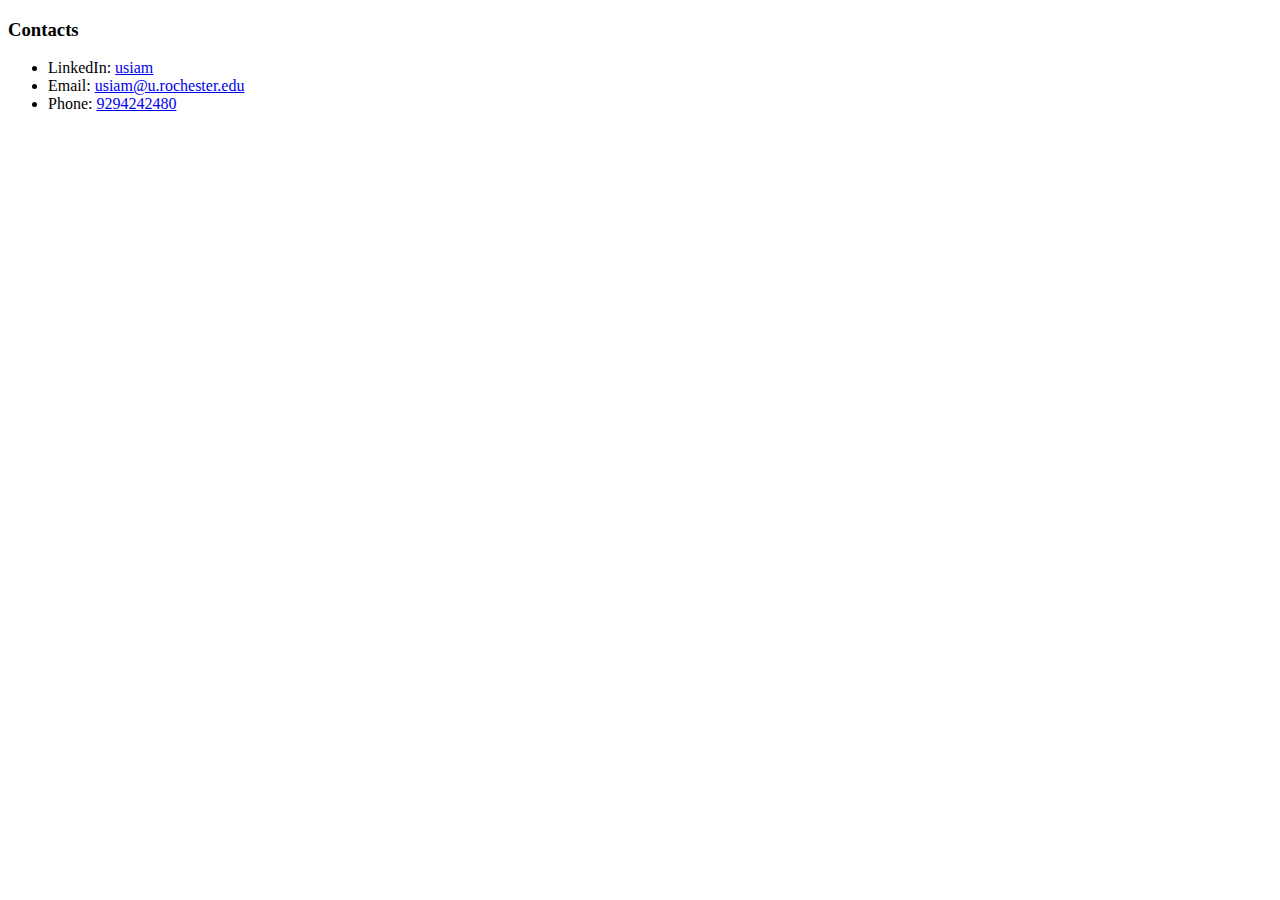
==== contact.html @ 86898bca "Contact page" ====
<!DOCTYPE html>
<html lang="en">
<head>
    <meta charset="UTF-8">
    <title>My contacts</title>
</head>
<body>
    <h3>Contacts</h3>
    <ul>
        <li>LinkedIn: <a href="https://www.linkedin.com/in/usiam/"> usiam </a> </li>
        <li>Email: <a href="mailto: usiam@u.rochester.edu">usiam@u.rochester.edu</a></li>
        <li>Phone: <a href="9294242480">9294242480</a></li>
    </ul>
</body>
</html>
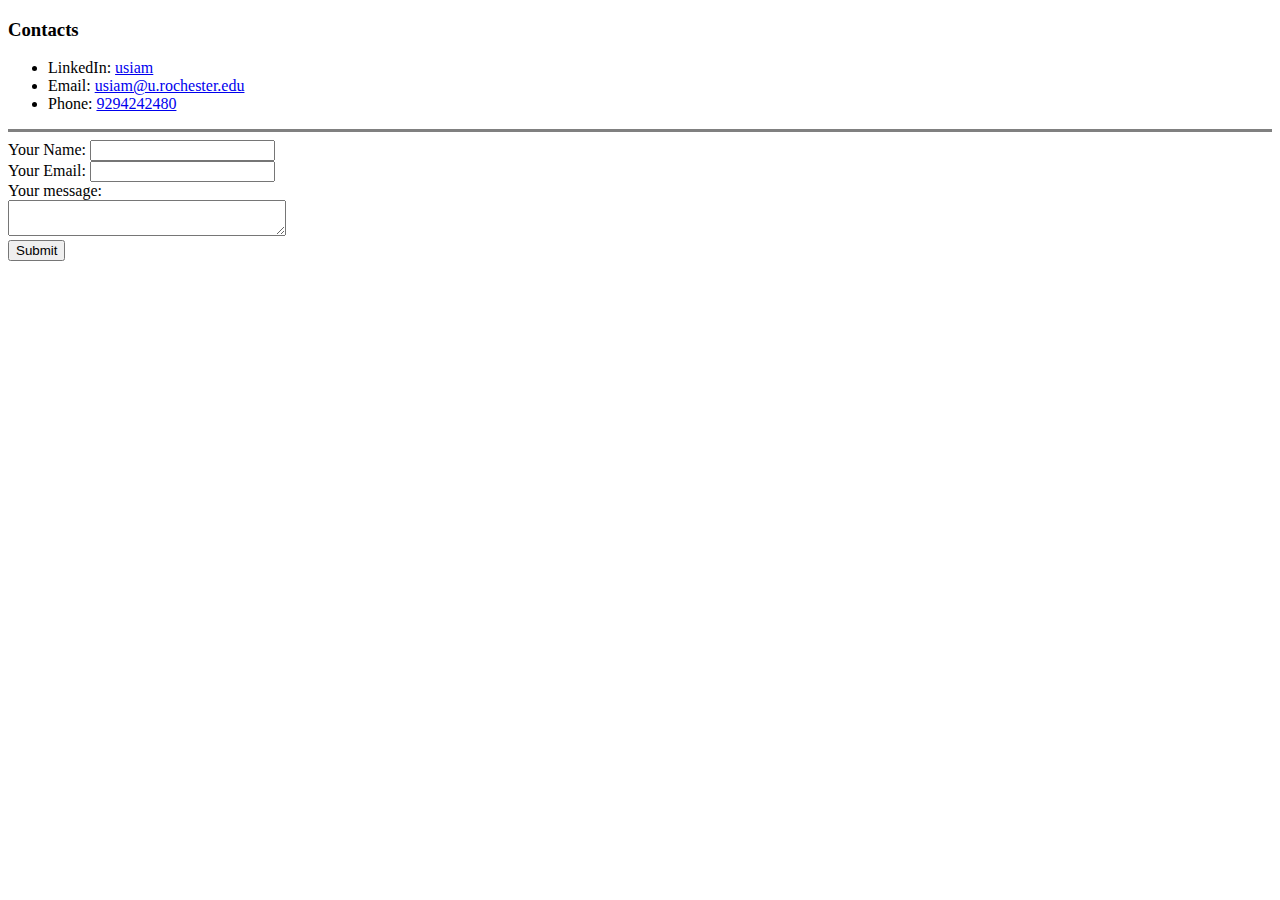
==== commit a0cb4a48: "added form" ====
--- a/contact.html
+++ b/contact.html
@@ -5,11 +5,23 @@
     <title>My contacts</title>
 </head>
 <body>
-    <h3>Contacts</h3>
-    <ul>
-        <li>LinkedIn: <a href="https://www.linkedin.com/in/usiam/"> usiam </a> </li>
-        <li>Email: <a href="mailto: usiam@u.rochester.edu">usiam@u.rochester.edu</a></li>
-        <li>Phone: <a href="9294242480">9294242480</a></li>
-    </ul>
+<h3>Contacts</h3>
+<ul>
+    <li>LinkedIn: <a href="https://www.linkedin.com/in/usiam/"> usiam </a></li>
+    <li>Email: <a href="mailto: usiam@u.rochester.edu">usiam@u.rochester.edu</a></li>
+    <li>Phone: <a href="9294242480">9294242480</a></li>
+</ul>
+
+<hr size="3" noshade>
+
+<form action="mailto:usiam@u.rochester.edu" method="post" enctype="text/plain">
+    <label>Your Name:</label>
+    <input type="type" name="YourName"><br>
+    <label>Your Email:</label>
+    <input type="email" name="YourEmail"><br>
+    <label>Your message:</label><br>
+    <textarea name="YourMessage" rows="2" cols="32"></textarea><br>
+    <input type="submit" name="">
+</form>
 </body>
 </html>